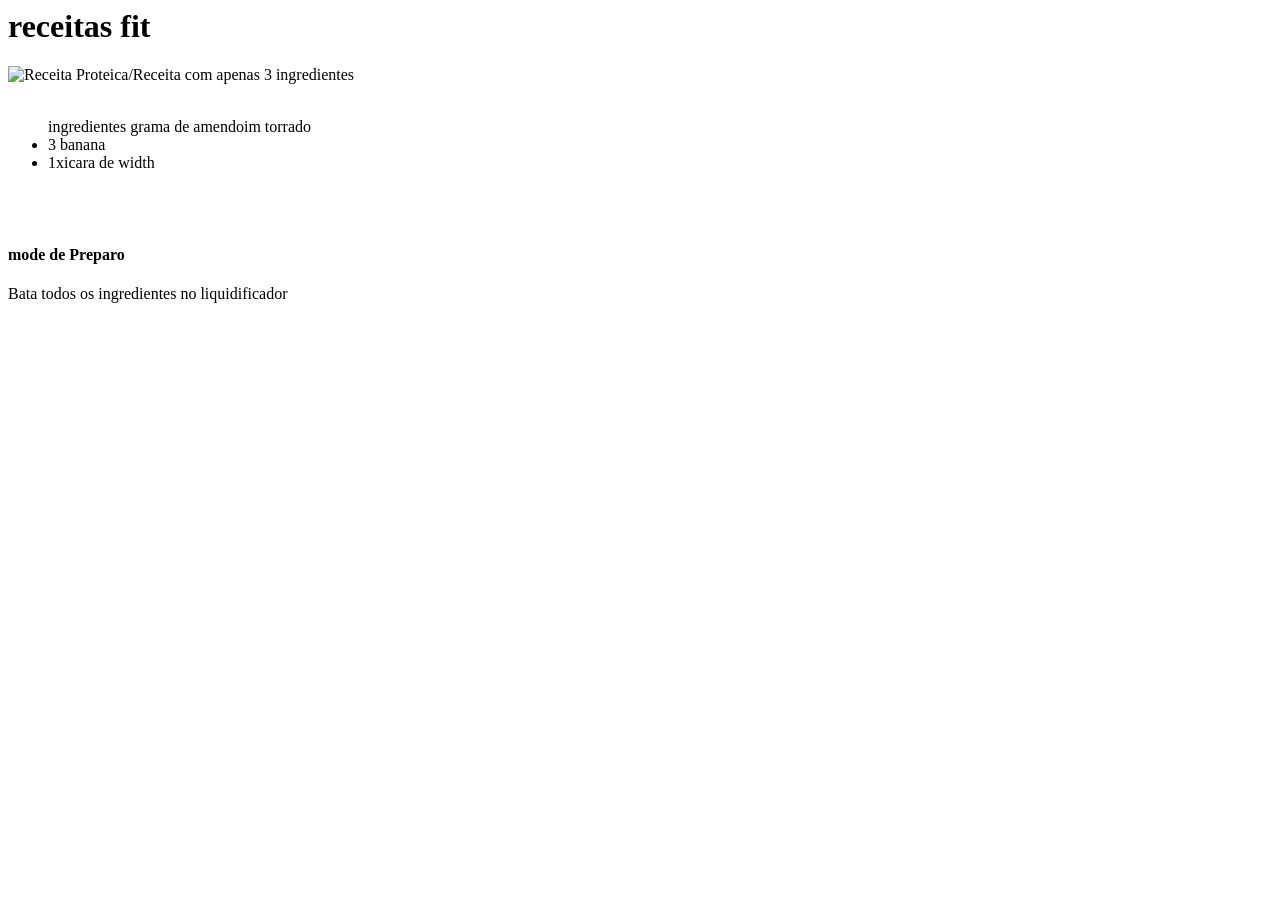
==== index.html @ 2bad73b9 "fhxfd" ====
<!DOCTYPE html 
<html lang="en">
<head<
     <meta charset="UTF-8">
     <meta name="viewport"  content="width=device-width, initial-scale=1.0>
     <meta keywords="">
     <title>receitas fit</title>
     <link rel="stylesheet"  herf="style.css"/>
    </head>
    <body>
    <div  classe="principal">
        <reader class="cabecalho"> 
        <img="imagem-cabecalho" src="" alt="logotipo"/>
           <h1 class="titulo">receitas fit</h1>
    </reader>
    <section class="secao1">
        <img class="fotoreceita1" src="" alt="Receita Proteica/"
        <h3 class="tituloreceita1">Receita com apenas 3 ingredientes</h3>
        <br><br>
        <ul class="ingrediente1">ingredientes
        <LI200>grama de amendoim torrado</li>
        <li>3 banana</li>
        <li>1xicara de <span>width</span></li>
        </ul>
        <br><br>
        <h4>mode de Preparo</h4>
        <p.class="Preparo1">
            Bata todos os ingredientes no liquidificador
    </p>

    </se
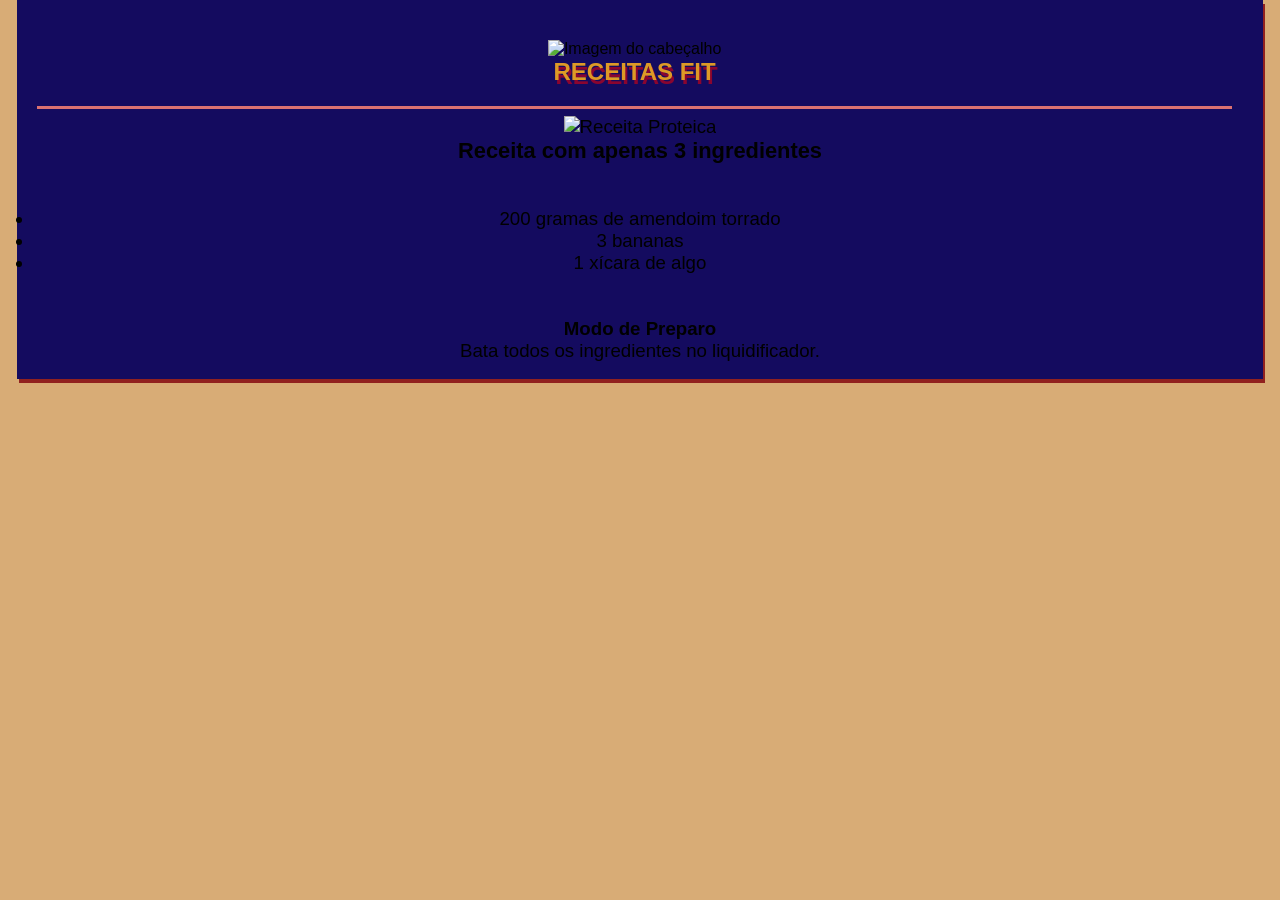
==== commit 016b931f: "aula dia 30" ====
--- a/index.html
+++ b/index.html
@@ -1,35 +1,35 @@
-<!DOCTYPE html 
+<!DOCTYPE html>
 <html lang="en">
-<head<
-     <meta charset="UTF-8">
-     <meta name="viewport"  content="width=device-width, initial-scale=1.0>
-     <meta keywords="">
-     <title>receitas fit</title>
-     <link rel="stylesheet"  herf="style.css"/>
-    </head>
-    <body>
-    <div  classe="principal">
-        <reader class="cabecalho"> 
-        <img="imagem-cabecalho" src="" alt="logotipo"/>
-           <h1 class="titulo">receitas fit</h1>
-    </reader>
-    <section class="secao1">
-        <img class="fotoreceita1" src="" alt="Receita Proteica/"
-        <h3 class="tituloreceita1">Receita com apenas 3 ingredientes</h3>
-        <br><br>
-        <ul class="ingrediente1">ingredientes
-        <LI200>grama de amendoim torrado</li>
-        <li>3 banana</li>
-        <li>1xicara de <span>width</span></li>
-        </ul>
-        <br><br>
-        <h4>mode de Preparo</h4>
-        <p.class="Preparo1">
-            Bata todos os ingredientes no liquidificador
-    </p>
-
-    </se
-
-
-
+<head>
+    <meta charset="UTF-8">
+    <meta name="viewport" content="width=device-width, initial-scale=1.0">
+    <meta keywords="">
+    <title>receitas fit</title>
+    <link rel="stylesheet" href="style.css"/>
+</head>
+<body>
+    <div class="principal">
+        <header class="cabecalho"> 
+    <img src="image-PhotoRoom.png" alt="Imagem do cabeçalho" id="imagem-cabecalho">
+            
+            <h1 class="titulo">Receitas Fit</h1>
+        </header>
+        <section class="secao1">
+            <img class="fotoreceita1" src="" alt="Receita Proteica">
+            <h3 class="tituloreceita1">Receita com apenas 3 ingredientes</h3>
+            <br><br>
+            <ul class="ingredientes1">
+                <li>200 gramas de amendoim torrado</li>
+                <li>3 bananas</li>
+                <li>1 xícara de <span>algo</span></li>
+            </ul>
+            <br><br>
+            <h4>Modo de Preparo</h4>
+            <p class="preparo1">
+                Bata todos os ingredientes no liquidificador.
+            </p>
+        </section>
+    </div>
+</body>
+</html>
                
--- a/style.css
+++ b/style.css
@@ -0,0 +1,44 @@
+* {
+    padding: 0;
+    margin: 0px;
+}
+
+body {
+    background-color: rgb(216, 172, 118);
+}
+
+.principal {
+    width: 95%;
+    height: auto;
+    margin: auto;
+    padding: 15px;
+    box-shadow: 2px 4px rgba(143, 29, 29, 0.966); /* Substitua os valores red, green, blue e alpha pelos valores desejados */
+    background-color: #140b5f;
+    font-family: Verdana, Geneva, Tahoma, sans-serif;
+}
+
+.cabecalho {
+    height: 20%;
+    width: 95%;
+    padding: 20px;
+    margin: 5px;
+    display: flex;
+    flex-direction: column;
+    justify-content: center;
+    align-items: center;
+    text-align: center;
+    border-bottom: #db7171 solid; /* Substitua pela cor desejada com seis dígitos hexadecimais */
+}
+
+.titulo {
+    text-transform: uppercase;
+    font-size: 24px;
+    text-shadow: 2px 4px rgba(255, 0, 0, 0.5); /* Substitua os valores red, green, blue e alpha pelos valores desejados */
+    color: #dd9a26;
+}
+
+.secao1 {
+    padding: 2px;
+    font-size: 14pt;
+    text-align: center;
+}
